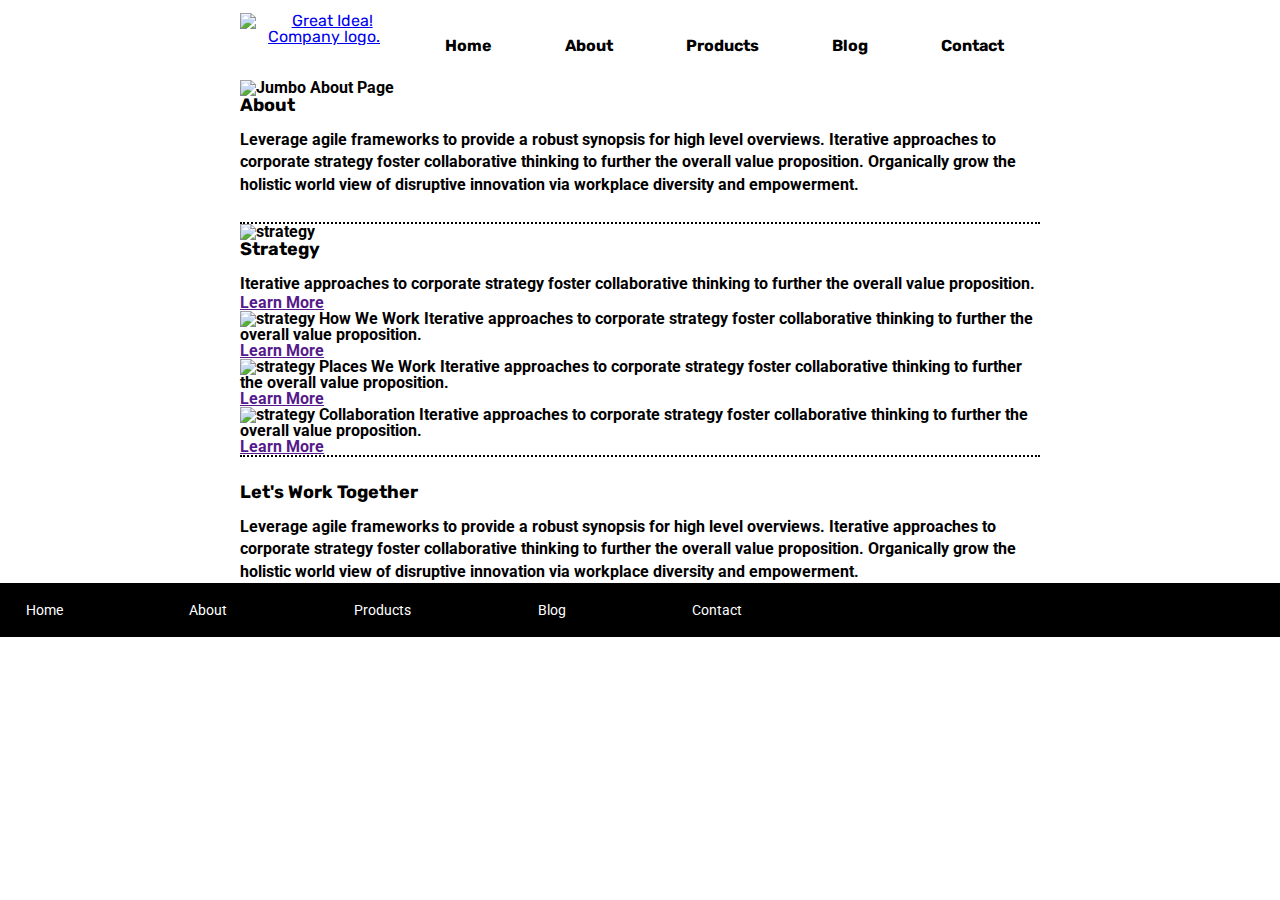
==== about.html @ 64ad1d5e "html tags and css setup about.html" ====
<!doctype html>

<html lang="en">
<head>
  <meta charset="utf-8">

  <title>Sprint Challenge - About</title>

  <link href="https://fonts.googleapis.com/css?family=Roboto|Rubik" rel="stylesheet">
  <link rel="stylesheet" href="css/index.css">

</head>

<header id="home">
    <div class="navBar">
        <div class="navLogo">
            <a href="index.html">
                <img class="nav-logo" src="img/lambda-black.png" alt="Great Idea! Company logo.">
            </a>
        </div>  
        <nav class="navLinks">
          <a href="#home">
            Home
          </a>
          <a href="about.html">
            About
          </a>
          <a href="#Products">
            Products
          </a>
          <a href="#blog">
            Blog
          <a href="#contact">
            Contact
          </a>
        </nav>
    </div>
</header>


<body>
    <section class="container about-page">
        <!-- <div class="heroImg"> -->
          <img src="/img/jumbo-about.png" alt="Jumbo About Page">
        <!-- </div> -->
        <div>
        <h2>About</h2>

        <p>Leverage agile frameworks to provide a robust synopsis for high level overviews. Iterative approaches to corporate strategy foster collaborative thinking to further the overall value proposition. Organically grow the holistic world view of disruptive innovation via workplace diversity and empowerment.</p>
      <!-- </div> -->
</section>

<section class="container contentBlock">
  
  
  
      <div class="strategy">
        <img src="img/about-plan.png" alt="strategy">
        
        <h2>Strategy</h2>
        
        <p>Iterative approaches to corporate strategy foster collaborative thinking to further the overall value proposition.</p>

        <div class='button'>
            <a href="">Learn More</a>
        </div>  
      </div>

      <div class="howWork">
        <img src="img/about-working.png" alt="strategy">
        
        How We Work
        
        Iterative approaches to corporate strategy foster collaborative thinking to further the overall value proposition.

        <div class='button'>
            <a href="">Learn More</a>
        </div>
    </div>


    <img src="img/about-office.png" alt="strategy">
    
    Places We Work

    Iterative approaches to corporate strategy foster collaborative thinking to further the overall value proposition.

    <div class='button'>
        <a href="">Learn More</a>
    </div>
    <img src="img/about-meeting.png" alt="strategy">
    
    Collaboration
    
    Iterative approaches to corporate strategy foster collaborative thinking to further the overall value proposition.

    <div class='button'>
        <a href="">Learn More</a>
    </div>
  
</section>
<section class="container">
    <h2>Let's Work Together</h2>

    <p>Leverage agile frameworks to provide a robust synopsis for high level overviews. Iterative approaches to corporate strategy foster collaborative thinking to further the overall value proposition. Organically grow the holistic world view of disruptive innovation via workplace diversity and empowerment.</p>
</section>
      <footer>
        <nav>
          <a href="index.html">Home</a>
          <a href="#">About</a>
          <a href="#">Products</a>
          <a href="#">Blog</a>
          <a href="#">Contact</a>
        </nav>
      </footer>
    </div><!-- container -->        
</body>
</html>
---- css/index.css ----
/* http://meyerweb.com/eric/tools/css/reset/ 
   v2.0 | 20110126
   License: none (public domain)
*/

html, body, div, span, applet, object, iframe,
h1, h2, h3, h4, h5, h6, p, blockquote, pre,
a, abbr, acronym, address, big, cite, code,
del, dfn, em, img, ins, kbd, q, s, samp,
small, strike, strong, sub, sup, tt, var,
b, u, i, center,
dl, dt, dd, ol, ul, li,
fieldset, form, label, legend,
table, caption, tbody, tfoot, thead, tr, th, td,
article, aside, canvas, details, embed, 
figure, figcaption, footer, header, hgroup, 
menu, nav, output, ruby, section, summary,
time, mark, audio, video {
	margin: 0;
	padding: 0;
	border: 0;
	font-size: 100%;
	font: inherit;
	vertical-align: baseline;
}
/* HTML5 display-role reset for older browsers */
article, aside, details, figcaption, figure, 
footer, header, hgroup, menu, nav, section {
	display: block;
}
body {
	line-height: 1;
}
ol, ul {
	list-style: none;
}
blockquote, q {
	quotes: none;
}
blockquote:before, blockquote:after,
q:before, q:after {
	content: '';
	content: none;
}
table {
	border-collapse: collapse;
	border-spacing: 0;
}

* {
    box-sizing: border-box;
}

html, body {
    height: 100%;
    font-family: 'Roboto', sans-serif;
}

h1, h2, h3, h4, h5 {
    font-size: 18px;
    margin-bottom: 15px;
    font-family: 'Rubik', sans-serif;
}

p {
    line-height: 1.4;
}

/*start of custom css*/


#home{
    display:flex;
    width:100%
    margin: 0 auto;
    justify-content: center;
}

.navBar{
    display:flex;
    width:800px;
    font-family:Rubik, sans-serif;
    margin-top:1%;
    margin-bottom: 2%;
    justify-content: center;
    text-align:center;
}

.navLinks{
    display:flex;
    justify-content:space-around;
    width:100%;
    margin-top:3.2%;
}

.navLinks a{
    color:black;
    text-decoration: none;
    font-weight: bold;
}
 .top-content{
     display:flex;
 }

 .heroImg{
     margin-bottom:3%;
 }





.container {
    width: 800px;
    margin: 0 auto;
    font-weight: bold;
}

.top-content {
    display: flex;
    flex-wrap: wrap;
    justify-content: space-evenly;
    margin-bottom: 20px;
    border-bottom: 1px dashed black;
}

.top-content .text-container {
    width: 48%;
    padding: 0 1%;
    padding-bottom: 20px;  
}

.middle-content {
    margin-bottom: 20px;
    border-bottom: 1px dashed black;
}

.middle-content h2 {
    padding: 0 2%;
    margin-bottom: 0;
}

.middle-content .boxes {
    display: flex;
    flex-wrap: wrap;
    justify-content: space-evenly;
}

.middle-content .boxes .box {
    width: 12.5%;
    height: 100px;
    background: black;
    margin: 20px 2.5%;
    color: white;
    display: flex;
    align-items: center;
    justify-content: center;
}

.middle-content .boxes .box1{
background-color:teal;
}

.middle-content .boxes .box2{
    background-color: gold;
}
.middle-content .boxes .box3{
    background-color:cadetblue;
}
.middle-content .boxes .box4{
    background-color:coral;
}
.middle-content .boxes .box5{
    background-color:crimson;
}
.middle-content .boxes .box6{
    background-color:forestgreen;
}
.middle-content .boxes .box7{
    background-color:darkorchid;
}
.middle-content .boxes .box8{
    background-color:hotpink;
}
.middle-content .boxes .box9{
    background-color:indigo;
}
.middle-content .boxes .box10{
    background-color:dodgerblue;
}


.bottom-content {
    display: flex;
    margin: 0 2% 20px;
    justify-content: space-around;
}

.bottom-content .text-container {
    padding-right: 4%;
}

.bottom-content .text-container:last-child {
    padding-right: 0;
}

/* beginning of ABOUT page*/

.container .about-page{
    display:flex;
    border: 1px solid red;
}




.contentBlock{
    /* display: flex; */
    margin-top: 2%;
    margin-bottom:2%;
    border-top: 2px dotted black;
    border-bottom: 2px dotted black;
}










footer {
    width: 100%;
    background: black;
}

footer nav {
    width: 60%;
    display: flex;
    justify-content: space-between;
    align-items: center;
    padding: 20px 2%;
    font-size: 14px;
}

footer nav a {
    color: white;
    text-decoration: none;
}
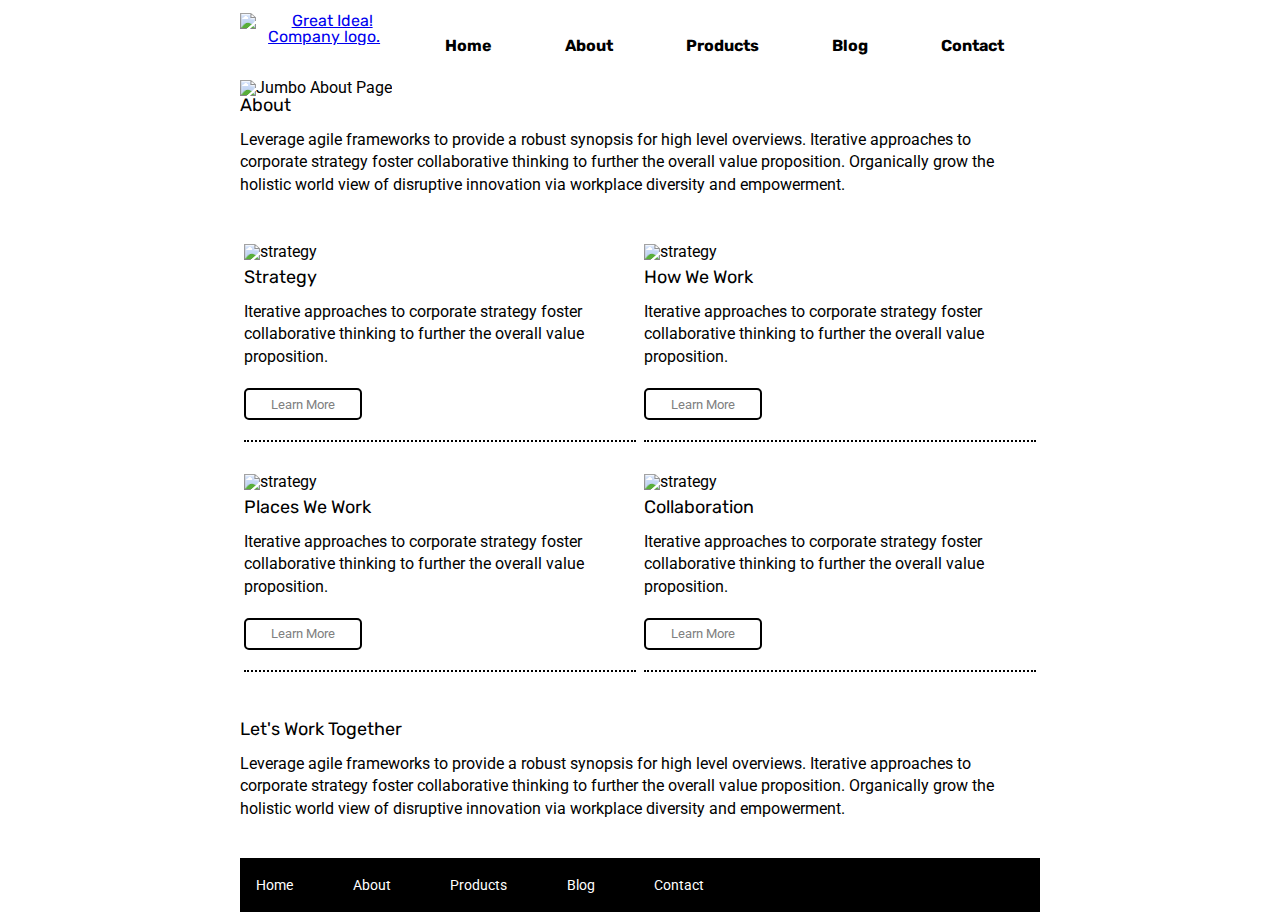
==== commit 723a7a1e: "mvp index and about" ====
--- a/about.html
+++ b/about.html
@@ -56,54 +56,57 @@
   
       <div class="strategy">
         <img src="img/about-plan.png" alt="strategy">
-        
         <h2>Strategy</h2>
-        
         <p>Iterative approaches to corporate strategy foster collaborative thinking to further the overall value proposition.</p>
-
-        <div class='button'>
-            <a href="">Learn More</a>
-        </div>  
+        <a href="">Learn More</a>
       </div>
 
       <div class="howWork">
         <img src="img/about-working.png" alt="strategy">
         
-        How We Work
+        <h2>How We Work</h2>
         
-        Iterative approaches to corporate strategy foster collaborative thinking to further the overall value proposition.
+        <p>Iterative approaches to corporate strategy foster collaborative thinking to further the overall value proposition.</p>
 
-        <div class='button'>
             <a href="">Learn More</a>
-        </div>
     </div>
 
+  <div class="aboutOffice">
+      <img src="img/about-office.png" alt="strategy">
+      
+      <h2>Places We Work</h2>
 
-    <img src="img/about-office.png" alt="strategy">
+      <P>Iterative approaches to corporate strategy foster collaborative thinking to further the overall value proposition.</P>
+
+      
+          <a href="">Learn More</a>
+      
+  </div>
+
+  <div>
+      <img src="img/about-meeting.png" alt="strategy">
+    <h2>Collaboration</h2>
     
-    Places We Work
+    <p>Iterative approaches to corporate strategy foster collaborative thinking to further the overall value proposition.</p>
 
-    Iterative approaches to corporate strategy foster collaborative thinking to further the overall value proposition.
+    
+        <a href="">Learn More</a>
+    
+  </div>
 
-    <div class='button'>
-        <a href="">Learn More</a>
-    </div>
-    <img src="img/about-meeting.png" alt="strategy">
-    
-    Collaboration
-    
-    Iterative approaches to corporate strategy foster collaborative thinking to further the overall value proposition.
 
-    <div class='button'>
-        <a href="">Learn More</a>
-    </div>
-  
 </section>
-<section class="container">
+
+
+<section class="container letsWork">
     <h2>Let's Work Together</h2>
 
     <p>Leverage agile frameworks to provide a robust synopsis for high level overviews. Iterative approaches to corporate strategy foster collaborative thinking to further the overall value proposition. Organically grow the holistic world view of disruptive innovation via workplace diversity and empowerment.</p>
 </section>
+
+
+
+<section class="container footerContainer">
       <footer>
         <nav>
           <a href="index.html">Home</a>
@@ -113,6 +116,7 @@
           <a href="#">Contact</a>
         </nav>
       </footer>
+</section>
     </div><!-- container -->        
 </body>
 </html>--- a/css/index.css
+++ b/css/index.css
@@ -113,7 +113,7 @@
 .container {
     width: 800px;
     margin: 0 auto;
-    font-weight: bold;
+    /* font-weight: bold; */
 }
 
 .top-content {
@@ -209,23 +209,63 @@
 .container .about-page{
     display:flex;
     border: 1px solid red;
+    border-bottom:2px dotted black;
 }
 
 
 
 
 .contentBlock{
-    /* display: flex; */
-    margin-top: 2%;
+    display: flex;
+    flex-wrap:wrap;
+    margin-top: 2.5%;
+    margin-bottom:2.5%;
+    /* border-top: 2px dotted black; */
+    /* border-bottom: 2px dotted black; */
+    justify-content:space-around;
+}
+
+.contentBlock div{
+    width:49%;
+    border-bottom: 2px dotted black;
+    margin-top:2%;
     margin-bottom:2%;
-    border-top: 2px dotted black;
-    border-bottom: 2px dotted black;
-}
-
-
-
-
-
+}
+ .contentBlock p{
+     margin-bottom: 2%;
+ }
+
+/* .button{
+    margin-bottom:2%;
+    border-radius:5px;
+    background-color:white;
+} */
+
+.contentBlock a{
+    display:flex;
+    background:white;
+	border: 2px solid black;
+	text-decoration: none;
+	color:gray;
+    justify-content: center;
+    align-items:flex-end;
+    width: 30%;
+    align-items: center;
+    border-radius: 5px;
+    margin-top: 5%;
+    margin-bottom:5%;
+    padding-top: 2%;
+    padding-bottom: 2%;
+    font-size:13px;
+}
+
+.contentBlock h2{
+    margin-top:2%;
+}
+
+.letsWork{
+    margin-bottom:3%;
+}
 
 
 
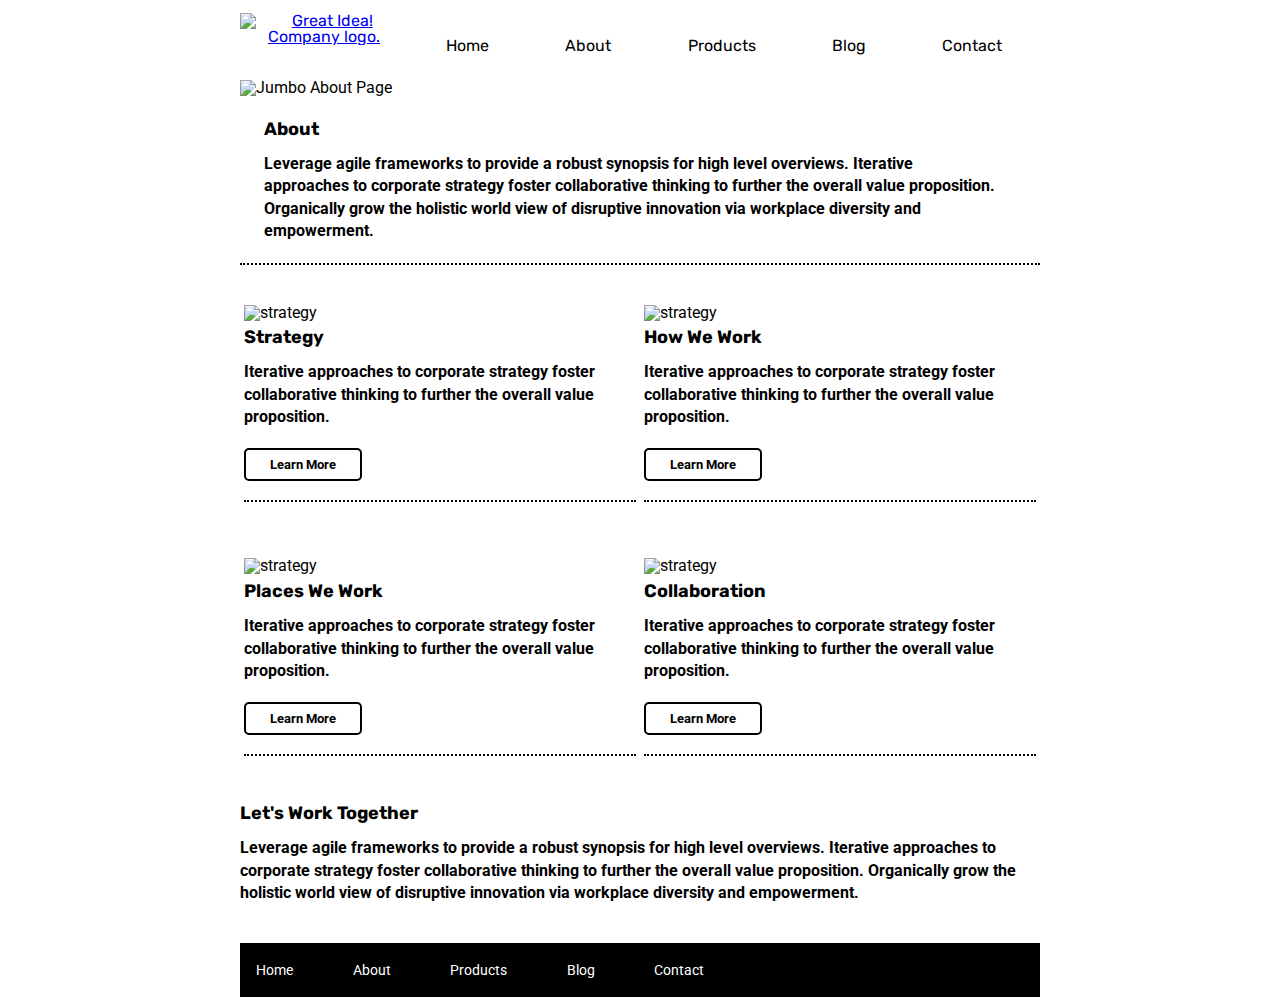
==== commit 8a7ef851: "css changes to About MVP" ====
--- a/about.html
+++ b/about.html
@@ -19,7 +19,7 @@
             </a>
         </div>  
         <nav class="navLinks">
-          <a href="#home">
+          <a href="index.html">
             Home
           </a>
           <a href="about.html">
@@ -43,12 +43,12 @@
         <!-- <div class="heroImg"> -->
           <img src="/img/jumbo-about.png" alt="Jumbo About Page">
         <!-- </div> -->
-        <div>
+        <div class="heroCopy">
         <h2>About</h2>
 
         <p>Leverage agile frameworks to provide a robust synopsis for high level overviews. Iterative approaches to corporate strategy foster collaborative thinking to further the overall value proposition. Organically grow the holistic world view of disruptive innovation via workplace diversity and empowerment.</p>
-      <!-- </div> -->
-</section>
+      </div>
+    </section>
 
 <section class="container contentBlock">
   
--- a/css/index.css
+++ b/css/index.css
@@ -68,6 +68,14 @@
 
 /*start of custom css*/
 
+h2{
+    font-weight: bold;
+}
+
+p{
+    font-weight: bold;
+}
+
 
 #home{
     display:flex;
@@ -96,7 +104,7 @@
 .navLinks a{
     color:black;
     text-decoration: none;
-    font-weight: bold;
+    /* font-weight: bold; */
 }
  .top-content{
      display:flex;
@@ -208,45 +216,60 @@
 
 .container .about-page{
     display:flex;
-    border: 1px solid red;
-    border-bottom:2px dotted black;
-}
-
+}
+
+.about-page {
+
+    /* margin-bottom: 5%; */
+    border-bottom: 2px dotted black;
+}
+
+.about-page img{
+    margin-bottom:3%;
+}
+
+.heroCopy{
+    display:flex;
+    flex-direction:column;
+    justify-content:center;
+    /* border-bottom:2px dotted black; */
+    margin-bottom: 2.5%;
+    width:92%;
+    margin-left:3%;
+    margin-right:4%;
+}
 
 
 
 .contentBlock{
     display: flex;
     flex-wrap:wrap;
-    margin-top: 2.5%;
+    /* margin-top: 2.5%; */
     margin-bottom:2.5%;
     /* border-top: 2px dotted black; */
     /* border-bottom: 2px dotted black; */
     justify-content:space-around;
+    
 }
 
 .contentBlock div{
     width:49%;
     border-bottom: 2px dotted black;
-    margin-top:2%;
+    margin-top:5%;
     margin-bottom:2%;
 }
  .contentBlock p{
      margin-bottom: 2%;
  }
 
-/* .button{
-    margin-bottom:2%;
-    border-radius:5px;
-    background-color:white;
-} */
+
 
 .contentBlock a{
     display:flex;
     background:white;
 	border: 2px solid black;
 	text-decoration: none;
-	color:gray;
+	color:black;
     justify-content: center;
     align-items:flex-end;
     width: 30%;
@@ -257,6 +280,7 @@
     padding-top: 2%;
     padding-bottom: 2%;
     font-size:13px;
+    font-weight:bold;
 }
 
 .contentBlock h2{
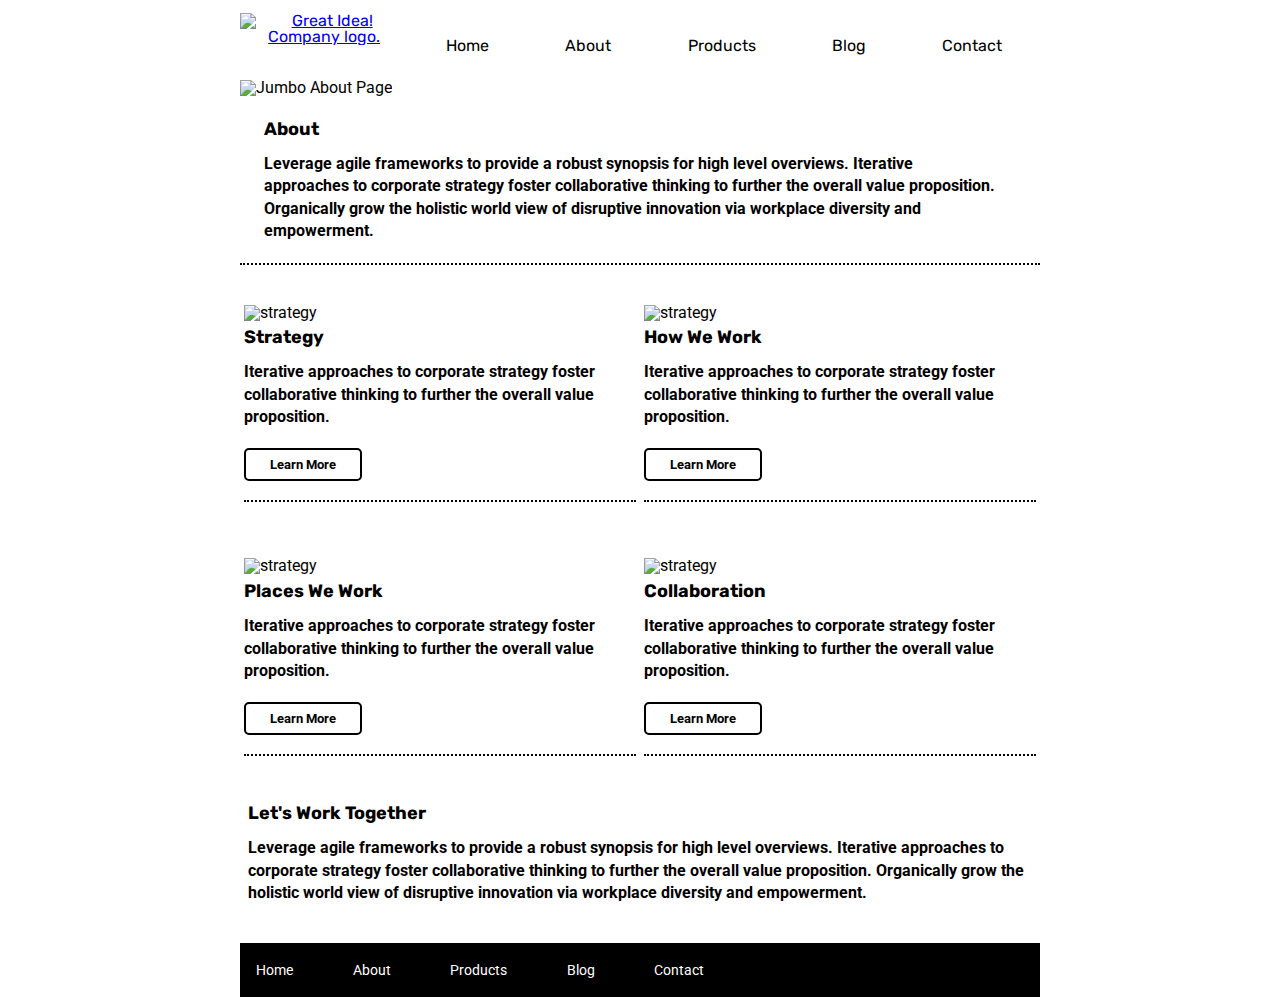
==== commit 31f0e5e3: "code cleanup" ====
--- a/about.html
+++ b/about.html
@@ -39,84 +39,100 @@
 
 
 <body>
-    <section class="container about-page">
-        <!-- <div class="heroImg"> -->
-          <img src="/img/jumbo-about.png" alt="Jumbo About Page">
-        <!-- </div> -->
-        <div class="heroCopy">
-        <h2>About</h2>
+  <section class="container about-page">
+    <img src="/img/jumbo-about.png" alt="Jumbo About Page">
+    <div class="heroCopy">
+        <h2>
+          About
+        </h2>
 
-        <p>Leverage agile frameworks to provide a robust synopsis for high level overviews. Iterative approaches to corporate strategy foster collaborative thinking to further the overall value proposition. Organically grow the holistic world view of disruptive innovation via workplace diversity and empowerment.</p>
-      </div>
+        <p>
+          Leverage agile frameworks to provide a robust synopsis for high level overviews. Iterative approaches to corporate strategy foster collaborative thinking to further the overall value proposition. Organically grow the holistic world view of disruptive innovation via workplace diversity and empowerment.
+        </p>
+    </div>
     </section>
 
-<section class="container contentBlock">
-  
-  
-  
-      <div class="strategy">
+  <section class="container contentBlock">
+    <div class="strategy">
         <img src="img/about-plan.png" alt="strategy">
-        <h2>Strategy</h2>
-        <p>Iterative approaches to corporate strategy foster collaborative thinking to further the overall value proposition.</p>
-        <a href="">Learn More</a>
-      </div>
+        <h2>
+          Strategy
+        </h2>
+        <p>
+          Iterative approaches to corporate strategy foster collaborative thinking to further the overall value proposition.
+        </p>
+        <a href="">
+          Learn More
+        </a>
+    </div>
 
-      <div class="howWork">
-        <img src="img/about-working.png" alt="strategy">
-        
-        <h2>How We Work</h2>
-        
-        <p>Iterative approaches to corporate strategy foster collaborative thinking to further the overall value proposition.</p>
+    <div class="howWork">
+      <img src="img/about-working.png" alt="strategy">
+      
+      <h2>
+        How We Work
+      </h2>
+      
+      <p>
+        Iterative approaches to corporate strategy foster collaborative thinking to further the overall value proposition.
+      </p>
 
-            <a href="">Learn More</a>
+          <a href="">
+            Learn More
+          </a>
     </div>
 
   <div class="aboutOffice">
       <img src="img/about-office.png" alt="strategy">
-      
-      <h2>Places We Work</h2>
+      <h2>
+        Places We Work
+      </h2>
 
-      <P>Iterative approaches to corporate strategy foster collaborative thinking to further the overall value proposition.</P>
-
-      
-          <a href="">Learn More</a>
-      
+      <P>
+        Iterative approaches to corporate strategy foster collaborative thinking to further the overall value proposition.
+      </P>
+      <a href="">Learn More</a>
   </div>
 
   <div>
       <img src="img/about-meeting.png" alt="strategy">
-    <h2>Collaboration</h2>
+    <h2>
+      Collaboration
+    </h2>
     
-    <p>Iterative approaches to corporate strategy foster collaborative thinking to further the overall value proposition.</p>
-
-    
-        <a href="">Learn More</a>
-    
+    <p>
+      Iterative approaches to corporate strategy foster collaborative thinking to further the overall value proposition.
+    </p>  
+    <a href="">Learn More</a>
   </div>
-
-
 </section>
 
 
 <section class="container letsWork">
-    <h2>Let's Work Together</h2>
+  <div class="letsCopy">
+    <h2>
+      Let's Work Together
+    </h2>
 
-    <p>Leverage agile frameworks to provide a robust synopsis for high level overviews. Iterative approaches to corporate strategy foster collaborative thinking to further the overall value proposition. Organically grow the holistic world view of disruptive innovation via workplace diversity and empowerment.</p>
+    <p>
+      Leverage agile frameworks to provide a robust synopsis for high level overviews. Iterative approaches to corporate strategy foster collaborative thinking to further the overall value proposition. Organically grow the holistic world view of disruptive innovation via workplace diversity and empowerment.
+    </p>
+  </div> 
 </section>
 
 
 
 <section class="container footerContainer">
-      <footer>
-        <nav>
-          <a href="index.html">Home</a>
-          <a href="#">About</a>
-          <a href="#">Products</a>
-          <a href="#">Blog</a>
-          <a href="#">Contact</a>
-        </nav>
-      </footer>
+  <footer>
+    <nav>
+      <a href="index.html">Home</a>
+      <a href="#">About</a>
+      <a href="#">Products</a>
+      <a href="#">Blog</a>
+      <a href="#">Contact</a>
+    </nav>
+  </footer>
 </section>
-    </div><!-- container -->        
+</div><!-- container -->        
 </body>
 </html>--- a/css/index.css
+++ b/css/index.css
@@ -212,7 +212,7 @@
     padding-right: 0;
 }
 
-/* beginning of ABOUT page*/
+/* beginning of ABOUT page----------------------------------------------------------------------------------------------------------------------------------------------------------*/
 
 .container .about-page{
     display:flex;
@@ -220,7 +220,6 @@
 
 .about-page {
 
-    /* margin-bottom: 5%; */
     border-bottom: 2px dotted black;
 }
 
@@ -232,7 +231,6 @@
     display:flex;
     flex-direction:column;
     justify-content:center;
-    /* border-bottom:2px dotted black; */
     margin-bottom: 2.5%;
     width:92%;
     margin-left:3%;
@@ -244,10 +242,7 @@
 .contentBlock{
     display: flex;
     flex-wrap:wrap;
-    /* margin-top: 2.5%; */
     margin-bottom:2.5%;
-    /* border-top: 2px dotted black; */
-    /* border-bottom: 2px dotted black; */
     justify-content:space-around;
     
 }
@@ -288,15 +283,18 @@
 }
 
 .letsWork{
+    display:flex;
     margin-bottom:3%;
 }
 
-
-
-
+.letsCopy{
+    /* width:92%;*/
+    margin-left:1%;
+    /*margin-right:4% */
+}
 
 footer {
-    width: 100%;
+    width: 800px;
     background: black;
 }
 
